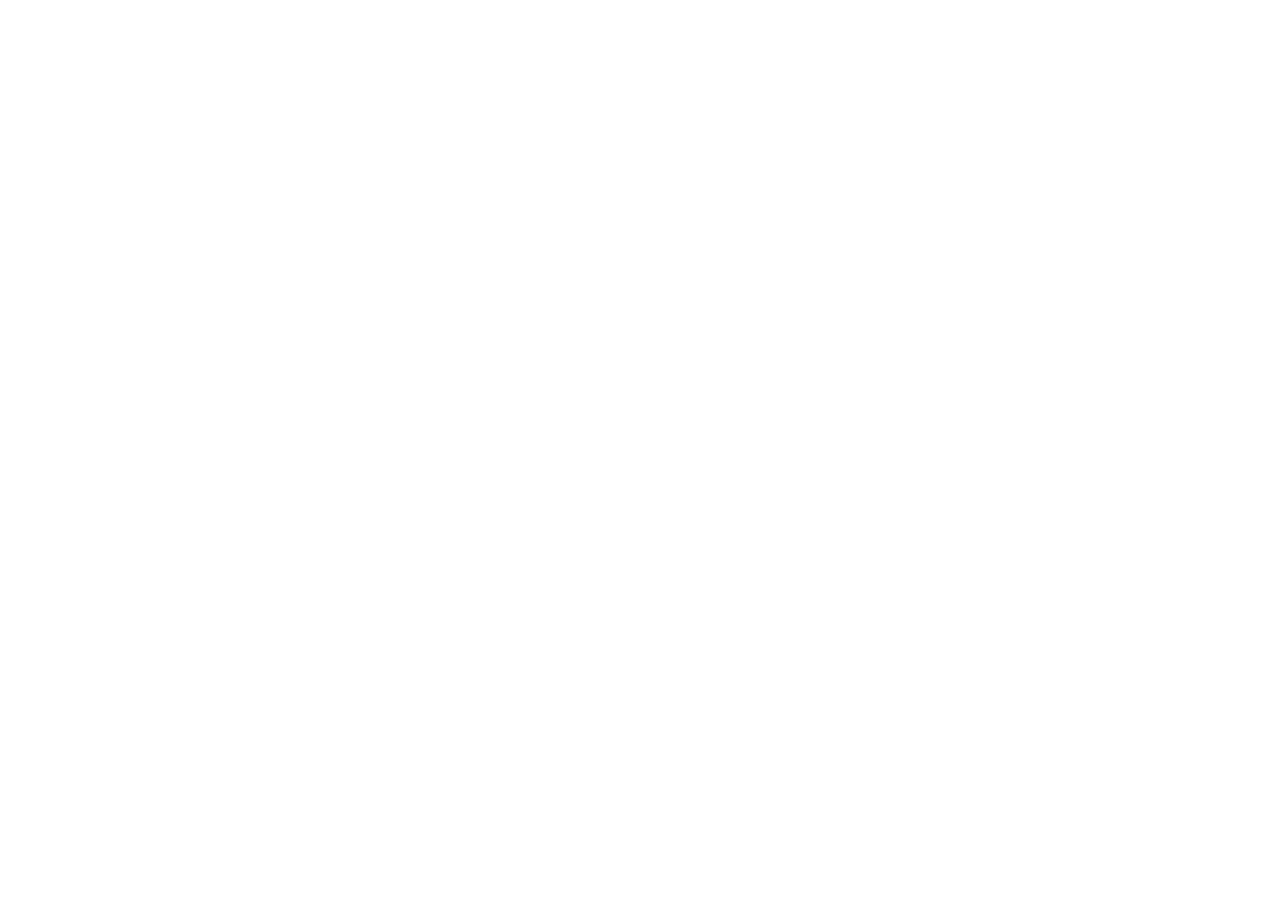
==== navUsingTimeline/index.html @ afd48251 "gsap" ====
<!DOCTYPE html>
<html lang="en">
<head>
    <meta charset="UTF-8">
    <meta name="viewport" content="width=device-width, initial-scale=1.0">
    <title>Document</title>
    <link rel="stylesheet" href="style.css">
</head>
<body>
    <script src="https://cdnjs.cloudflare.com/ajax/libs/gsap/3.13.0/gsap.min.js" integrity="sha512-NcZdtrT77bJr4STcmsGAESr06BYGE8woZdSdEgqnpyqac7sugNO+Tr4bGwGF3MsnEkGKhU2KL2xh6Ec+BqsaHA==" crossorigin="anonymous" referrerpolicy="no-referrer"></script>
    <script src="script.js"></script>
</body>
</html>
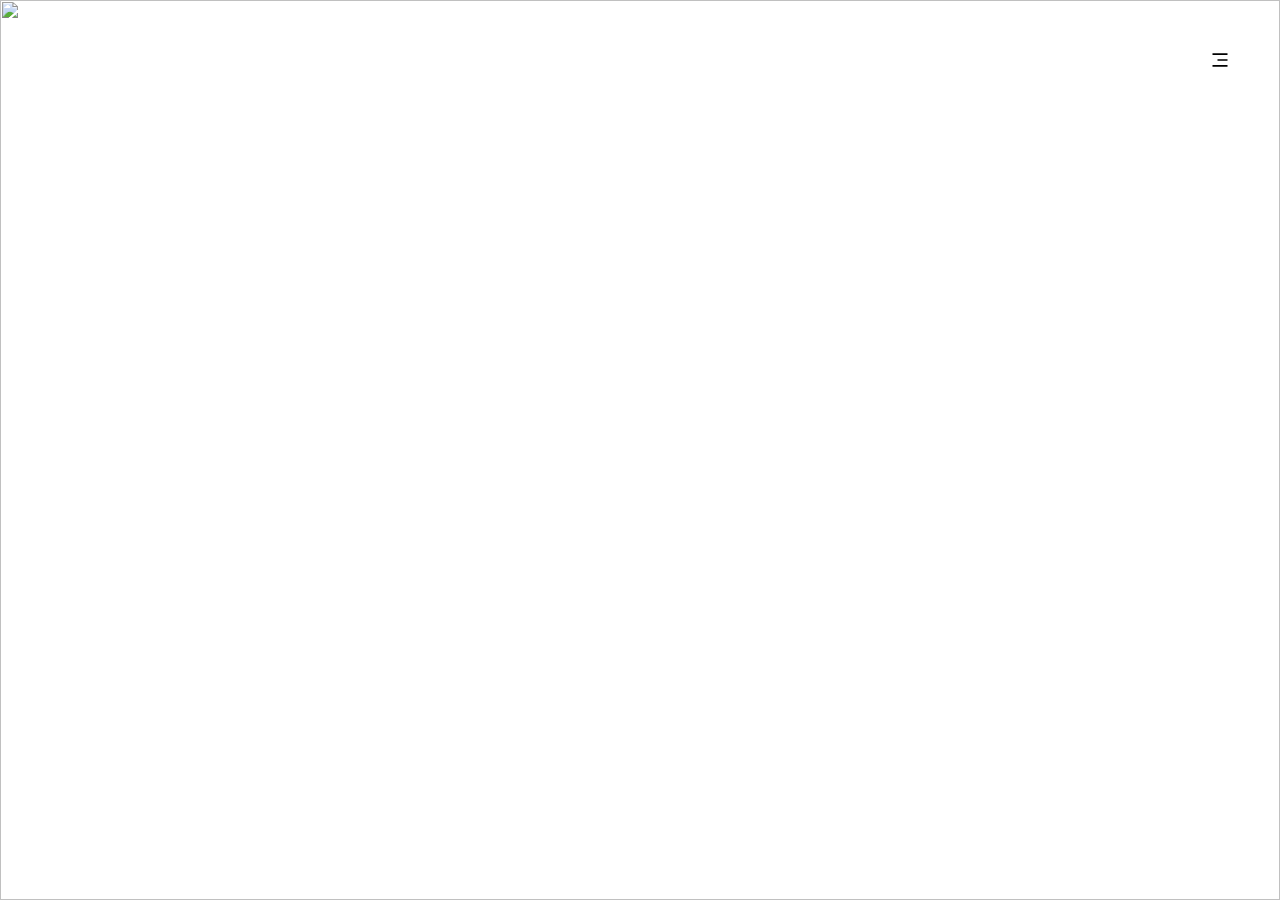
==== commit c42e3ef1: "gsap" ====
--- a/navUsingTimeline/index.html
+++ b/navUsingTimeline/index.html
@@ -7,6 +7,19 @@
     <link rel="stylesheet" href="style.css">
 </head>
 <body>
+    <div id="screen">
+        <img src="https://images.unsplash.com/photo-1770551614208-3422ff68171f?w=600&auto=format&fit=crop&q=60&ixlib=rb-4.1.0&ixid=M3wxMjA3fDB8MHxmZWF0dXJlZC1waG90b3MtZmVlZHw1MXx8fGVufDB8fHx8fA%3D%3D">
+        <div id="iconmenu"><svg xmlns="http://www.w3.org/2000/svg" viewBox="0 0 24 24" fill="currentColor"><path d="M3 4H21V6H3V4ZM9 11H21V13H9V11ZM3 18H21V20H3V18Z"></path></svg></div>
+        <div id="col">
+            <div id="iconclose"><svg xmlns="http://www.w3.org/2000/svg" viewBox="0 0 24 24" fill="currentColor"><path d="M10.5859 12L2.79297 4.20706L4.20718 2.79285L12.0001 10.5857L19.793 2.79285L21.2072 4.20706L13.4143 12L21.2072 19.7928L19.793 21.2071L12.0001 13.4142L4.20718 21.2071L2.79297 19.7928L10.5859 12Z"></path></svg></div>
+            <h4>HOME</h4>
+            <h4>SEARCH</h4>
+            <h4>EXPLORE</h4>
+            <h4>CONTACT US</h4>
+            <h4>ABOUT US</h4>
+            <h4>KNOW MORE</h4>
+        </div>
+    </div>
     <script src="https://cdnjs.cloudflare.com/ajax/libs/gsap/3.13.0/gsap.min.js" integrity="sha512-NcZdtrT77bJr4STcmsGAESr06BYGE8woZdSdEgqnpyqac7sugNO+Tr4bGwGF3MsnEkGKhU2KL2xh6Ec+BqsaHA==" crossorigin="anonymous" referrerpolicy="no-referrer"></script>
     <script src="script.js"></script>
 </body>
--- a/navUsingTimeline/style.css
+++ b/navUsingTimeline/style.css
@@ -0,0 +1,56 @@
+*{
+    padding:0px;
+    margin:0px;
+    box-sizing:border-box;
+}
+#screen{
+    height:100vh;
+    width:100%;
+    position:relative;
+    overflow:hidden;
+}
+#screen img{
+    height:100%;
+    width:100%;
+    object-fit:cover;
+}
+#col{
+    height:100%;
+    width:30vw;
+    top:0px;
+    right:-30vw;
+    position:absolute;
+    background-color:rgba(0,0,0,0.5);
+}
+
+h4{
+    font-size:2vw;
+    color:white;
+    font-family:arial;
+    text-align:center;
+    margin-top:10vh;
+    font-weight: 300;
+}
+
+#iconmenu{
+    height:40px;
+    width:40px;
+    position:absolute;
+    top:40px;
+    right:40px;
+    background-color:white;
+    border-radius:50%;
+    padding:10px;
+    cursor:pointer;
+}
+#iconclose{
+    height:40px;
+    width:40px;
+    position:absolute;
+    top:40px;
+    right:10px;
+    background-color:white;
+    border-radius:50%;
+    padding:10px;
+    cursor:pointer;
+}
